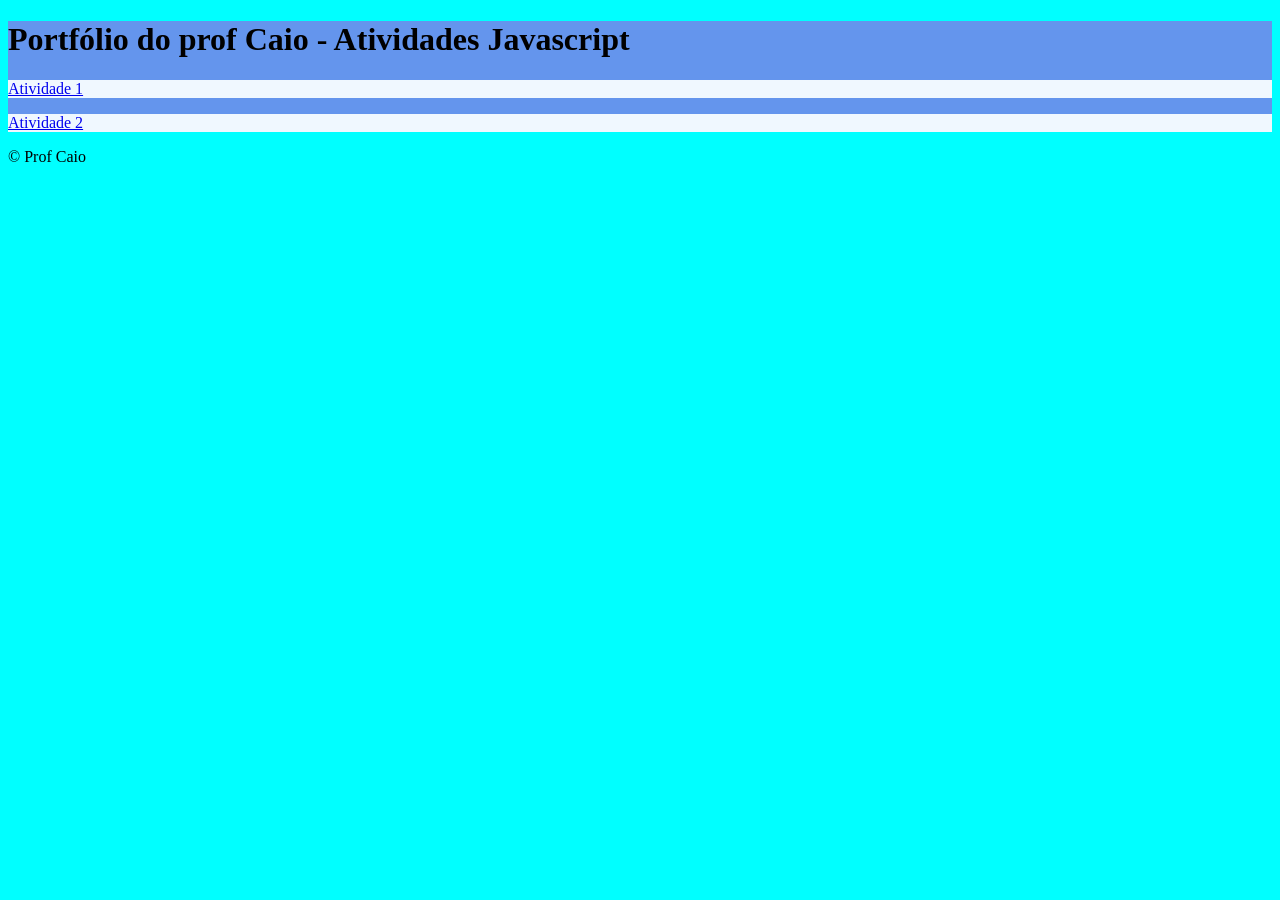
==== index.html @ 3093994a "Add files via upload" ====
<!DOCTYPE html>
<html lang="en">
<head>
    <meta charset="UTF-8">
    <meta name="viewport" content="width=device-width, initial-scale=1.0">
    <title>Portfólio</title>
    <link rel="stylesheet" href="style.css">
</head>
<body>
    <header>

    </header>
    <main>
        <h1>Portfólio do prof Caio - Atividades Javascript</h1>
        <a href="atividade1/olamundo.html"><p>Atividade 1</p></a>
        <a href="atividade2/button.html"><p>Atividade 2</p></a>
    </main>
    <footer>
        <p>&copy; Prof Caio</p>
    </footer>
</body>
</html>
---- style.css ----
body{
    background-color: aqua;
}
main{
    background-color: cornflowerblue;
}
a p{
    background-color: aliceblue;
}
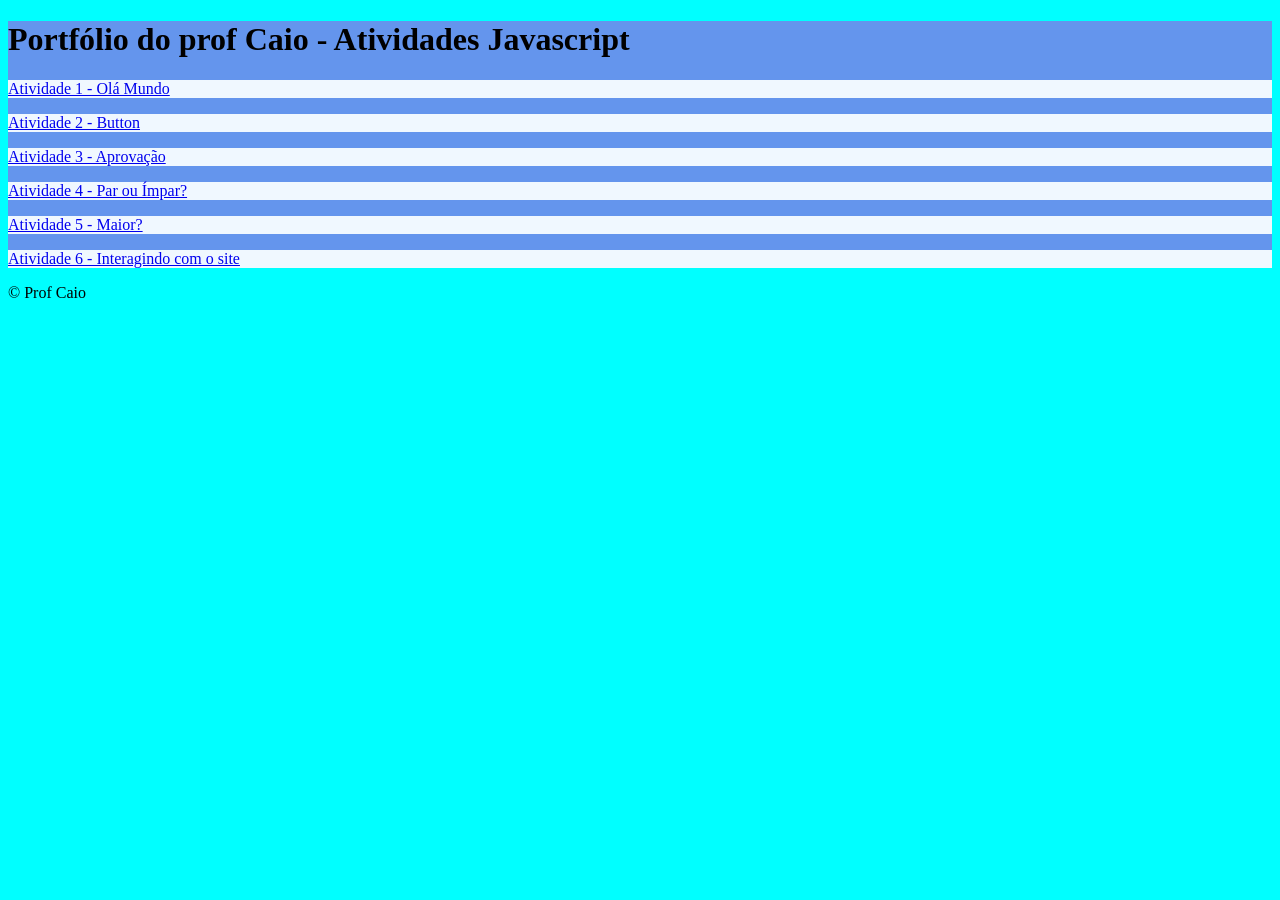
==== commit fa30aaba: "Add files via upload" ====
--- a/index.html
+++ b/index.html
@@ -12,8 +12,12 @@
     </header>
     <main>
         <h1>Portfólio do prof Caio - Atividades Javascript</h1>
-        <a href="atividade1/olamundo.html"><p>Atividade 1</p></a>
-        <a href="atividade2/button.html"><p>Atividade 2</p></a>
+        <a href="atividade1/olamundo.html"><p>Atividade 1 - Olá Mundo</p></a>
+        <a href="atividade2/button.html"><p>Atividade 2 - Button</p></a>
+        <a href="atividade3/aprovacao.html"><p>Atividade 3 - Aprovação</p></a>
+        <a href="atividade4/parouimpar.html"><p>Atividade 4 - Par ou Ímpar?</p></a>
+        <a href="atividade5/maior.html"><p>Atividade 5 - Maior?</p></a>
+        <a href="atividade6/site.html"><p>Atividade 6 - Interagindo com o site</p></a>
     </main>
     <footer>
         <p>&copy; Prof Caio</p>
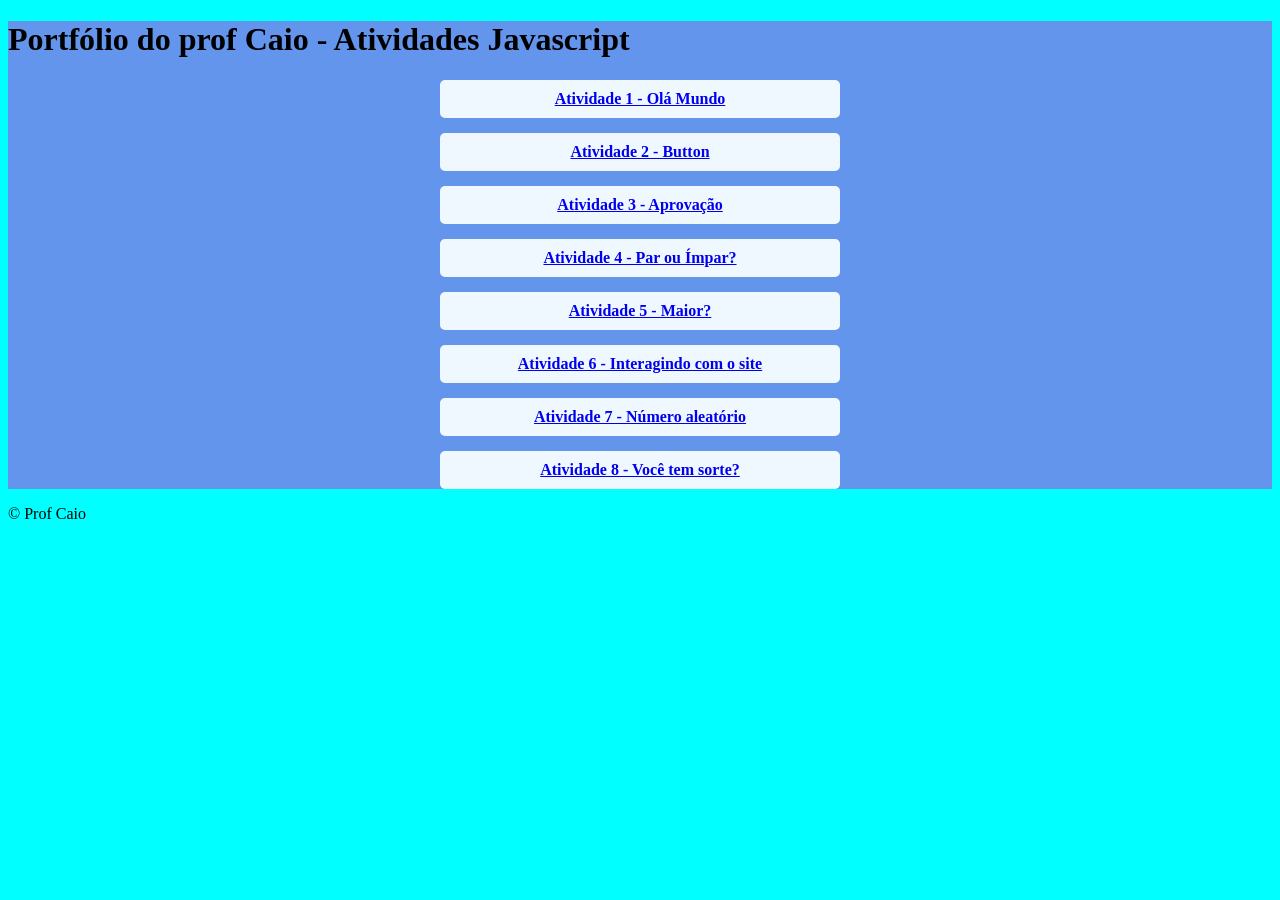
==== commit 4102d011: "Add files via upload" ====
--- a/index.html
+++ b/index.html
@@ -18,6 +18,8 @@
         <a href="atividade4/parouimpar.html"><p>Atividade 4 - Par ou Ímpar?</p></a>
         <a href="atividade5/maior.html"><p>Atividade 5 - Maior?</p></a>
         <a href="atividade6/site.html"><p>Atividade 6 - Interagindo com o site</p></a>
+        <a href="atividade7/aleatorio.html"><p>Atividade 7 - Número aleatório</p></a>
+        <a href="atividade8/sorte.html"><p>Atividade 8 - Você tem sorte?</p></a>
     </main>
     <footer>
         <p>&copy; Prof Caio</p>
--- a/style.css
+++ b/style.css
@@ -3,7 +3,35 @@
 }
 main{
     background-color: cornflowerblue;
+    perspective: 300px;
 }
 a p{
     background-color: aliceblue;
+    width: 30%;
+    padding: 10px;
+    font-weight: bold;
+    border-radius: 5px;
+    text-align: center;
+    margin: 15px auto;
+    transition: 0.5s all;
+}
+a p:hover{
+    background-color:blueviolet;
+    transform: scale(1.2);
+    transform: rotate3d(1, 1, 0, 45deg);
+    border-style: solid;
+    animation: rodar3d 3s linear infinite;
+}
+a p:active{
+    border-style: solid;
+}
+@keyframes rodar3d {
+    0% {
+        transform: rotate3d(1, 1, 0, 0deg);
+        background-color: chocolate;
+    }
+    100%{
+        transform: rotate3d(1, 1, 0, 360deg);
+        background-color: blueviolet;
+    }
 }
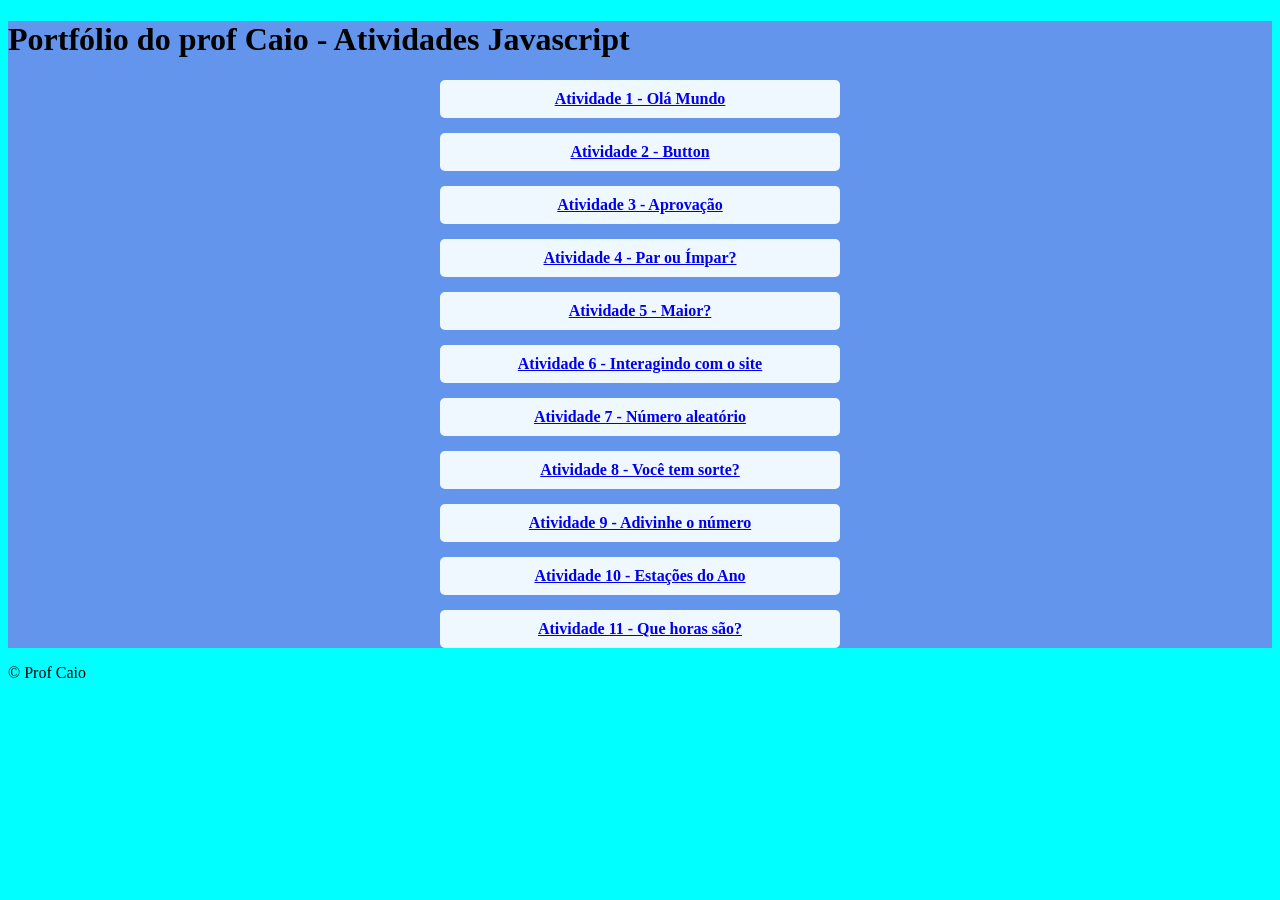
==== commit d4ad8064: "Add files via upload" ====
--- a/index.html
+++ b/index.html
@@ -20,6 +20,9 @@
         <a href="atividade6/site.html"><p>Atividade 6 - Interagindo com o site</p></a>
         <a href="atividade7/aleatorio.html"><p>Atividade 7 - Número aleatório</p></a>
         <a href="atividade8/sorte.html"><p>Atividade 8 - Você tem sorte?</p></a>
+        <a href="atividade9/adivinha.html"><p>Atividade 9 - Adivinhe o número</p></a>
+        <a href="atividade10/estacoes.html"><p>Atividade 10 - Estações do Ano</p></a>
+        <a href="atividade11/horas.html"><p>Atividade 11 - Que horas são?</p></a>
     </main>
     <footer>
         <p>&copy; Prof Caio</p>
